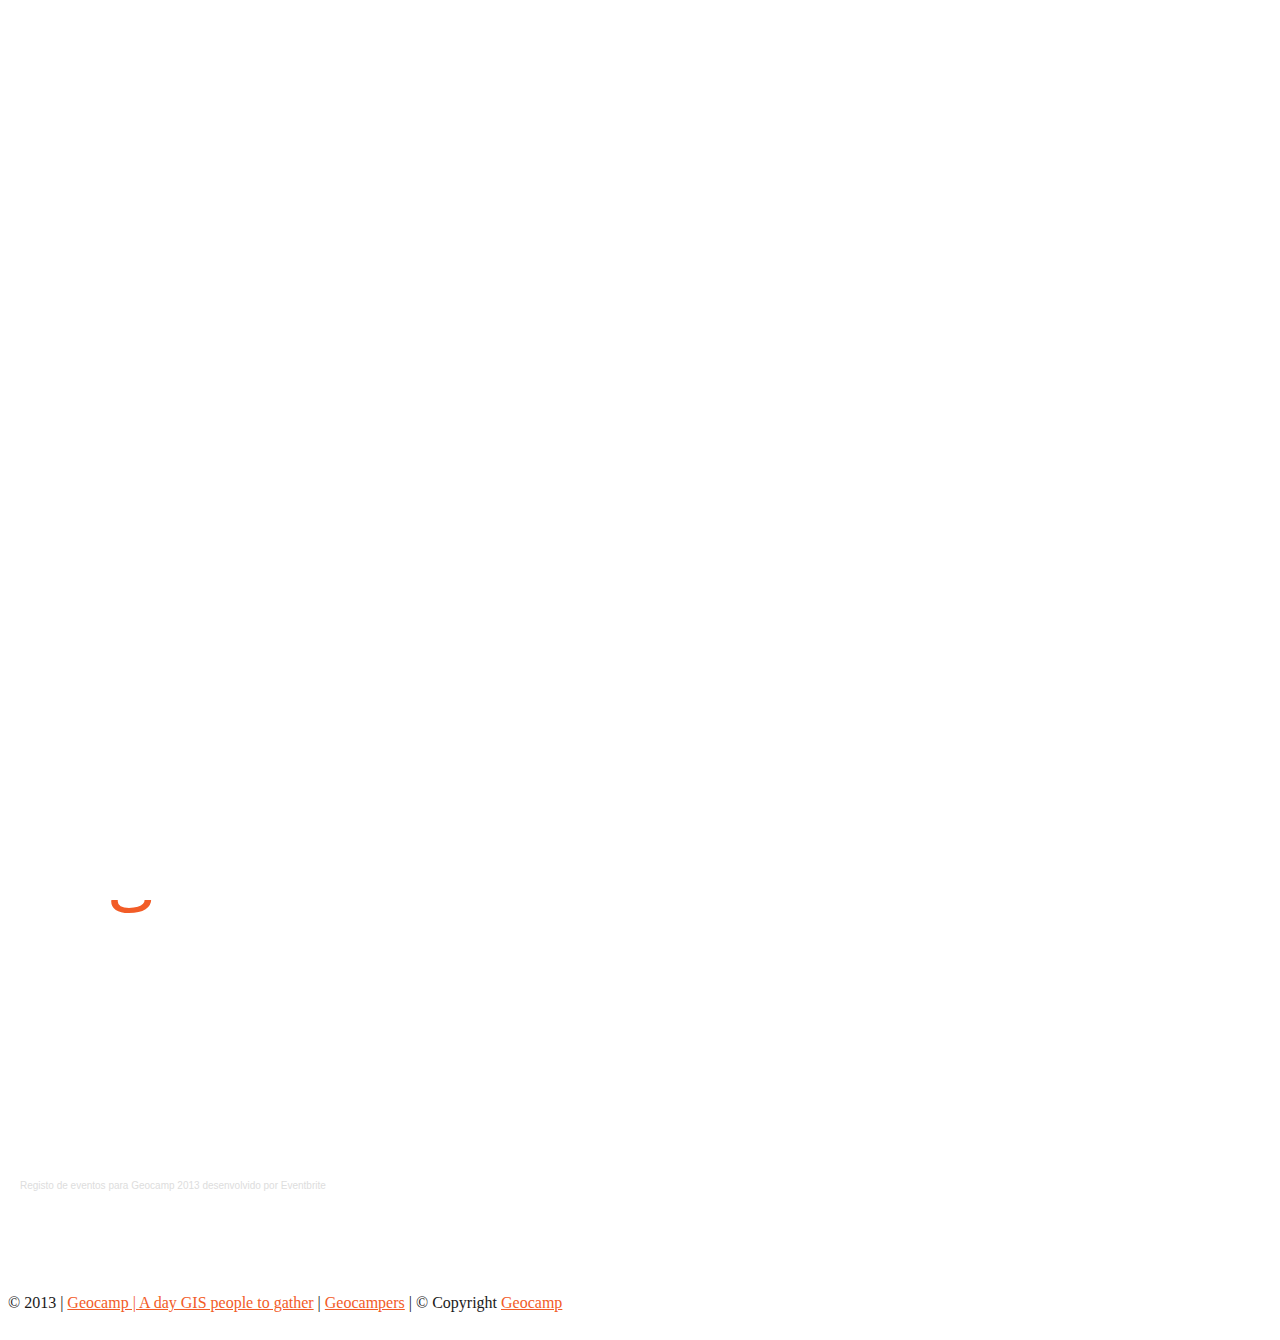
==== registo.html @ 60d8318a "updated site" ====
<!DOCTYPE html>
<html lang="en">
  <head>
    <title>Geocamp 2013 | Registo</title>
    <meta charset="utf-8">
    <link rel="icon" href="http://www.geocampers.com/favicon.png" type="image/x-icon">
    <link rel="shortcut icon" href="http://www.geocampers.com/favicon.png" type="image/x-icon" />
    <meta name="description" content="Geocamp 2013 - A day for GIS people to gather">
    <meta name="keywords" content="free, barcamp, geocamp, conference, conferência, unconference, ignite, geo, geografia, Portugal, tecnologia, GIS, SIG, speakers, oradores, open-source">
    <meta name="author" content="Geocamp unorganizers">
    <link rel="stylesheet" href="css/bootstrap.css" type="text/css" media="screen">
    <link rel="stylesheet" href="css/responsive.css" type="text/css" media="screen">
    <link rel="stylesheet" href="css/style.css" type="text/css" media="screen">
    <link rel="stylesheet" href="css/touchTouch.css" type="text/css" media="screen">
    <link rel="stylesheet" href="css/kwicks-slider.css" type="text/css" media="screen">
    <link rel="stylesheet" href="css/gridrotator.css" type="text/css" media="screen">
    <link href='http://fonts.googleapis.com/css?family=Open+Sans:400,300' rel='stylesheet' type='text/css'>

    <!--[if lt IE 8]>
    <div style='text-align:center'><a href="http://www.microsoft.com/windows/internet-explorer/default.aspx?ocid=ie6_countdown_bannercode"><img src="http://www.theie6countdown.com/img/upgrade.jpg"border="0"alt=""/></a></div>
    <![endif]-->
    <!--[if (gt IE 9)|!(IE)]><!-->
    <!--<![endif]-->
    <!--[if lt IE 9]>
    <script src="http://html5shim.googlecode.com/svn/trunk/html5.js"></script>
    <link rel="stylesheet" href="css/docs.css" type="text/css" media="screen">
    <link rel="stylesheet" href="css/ie.css" type="text/css" media="screen">
    <link href='http://fonts.googleapis.com/css?family=Open+Sans:300' rel='stylesheet' type='text/css'>
    <link href='http://fonts.googleapis.com/css?family=Open+Sans:400' rel='stylesheet' type='text/css'>
    <![endif]-->

    <!--Google analytics code-->
    <script type="text/javascript">
      var _gaq = _gaq || [];
      _gaq.push(['_setAccount', '']);
      //Set Google analytics code
      _gaq.push(['_setDomainName', '']);
      //Set Google analytics code
      _gaq.push(['_trackPageview']);

      (function() {
        var ga = document.createElement('script');
        ga.type = 'text/javascript';
        ga.async = true;
        ga.src = ('https:' == document.location.protocol ? 'https://ssl' : 'http://www') + '.google-analytics.com/ga.js';
        var s = document.getElementsByTagName('script')[0];
        s.parentNode.insertBefore(ga, s);
      })();
    </script>
  </head>

  <body>
    <div class="spinner"></div>
    <!-- header start -->
    <header>
      <div class="container clearfix">
        <div class="row">
          <div class="span12">
            <div class="navbar navbar_">
              <div class="container">
                <h1 class="brand brand_"><a href="index.html"><img alt="" src="img/logo.png"> </a></h1>
                <a class="btn btn-navbar btn-navbar_" data-toggle="collapse" data-target=".nav-collapse_">Menu <span class="icon-bar"></span> </a>
                <div class="nav-collapse nav-collapse_  collapse">
                  <ul class="nav sf-menu">
                    <li>
                      <a href="index.html">Home</a>
                    </li>
                    <li>
                      <a href="#">Speakers</a>
                    </li>
                    <li>
                      <a href="#">Sponsors</a>
                    </li>
                    <li>
                      <a href="http://blog.geocampers.com" target="_blank">Blog</a>
                    </li>
                    <li class="sub-menu">
                      <a href="#">GeoKit</a>
                      <ul>
                        <li>
                          <a href="venue.html">Venue</a>
                        </li>
                        <li>
                          <a href="registo.html">Registo</a>
                        </li>
                        <li>
                          <a href="#">Programa</a>
                        </li>
                      </ul>
                    </li>
                  </ul>
                </div>
              </div>
            </div>
          </div>
        </div>
      </div>
    </header>
<div class="bg-content">  

<!--  content  -->

<div id="content"> 
  <div class="container">
    <div class="row ">
    
<div class="span12">
<div class="block-404">  
    	<div class="box-404">
        	<h2>Regista-te</h2>
          <p>
            <p>
<div style="width:100%; text-align:left;" ><iframe  src="http://www.eventbrite.pt/tickets-external?eid=5814253589&ref=etckt&v=2" frameborder="0" height="214" width="100%" vspace="0" hspace="0" marginheight="5" marginwidth="5" scrolling="auto" allowtransparency="true"></iframe><div style="font-family:Helvetica, Arial; font-size:10px; padding:5px 0 5px; margin:2px; width:100%; text-align:left;" ><a style="color:#ddd; text-decoration:none;" target="_blank" href="http://www.eventbrite.pt/r/etckt">Registo de eventos</a><span style="color:#ddd;"> para </span><a style="color:#ddd; text-decoration:none;" target="_blank" href="http://geocamp2013.eventbrite.pt?ref=etckt">Geocamp 2013</a> <span style="color:#ddd;">desenvolvido por</span> <a style="color:#ddd; text-decoration:none;" target="_blank" href="http://www.eventbrite.pt?ref=etckt">Eventbrite</a></div></div>
		</div>
     </div>
   </div>
  </div>
</div>  
</div>
</div>

    <!-- footer -->
    <footer>
      <div class="container clearfix">
        <ul class="list-social pull-right">
          <li>
            <a class="icon-1" href="#"></a>
          </li>
          <li>
            <a class="icon-2" href="#"></a>
          </li>
          <li>
            <a class="icon-3" href="#"></a>
          </li>
          <li>
            <a class="icon-4" href="#"></a>
          </li>
        </ul>
        <div class="privacy pull-left">
          &copy; 2013 | <a href="http://www.geocampers.com">Geocamp | A day GIS people to gather</a> | <a href="http://www.geocampers.com" target="_blank">Geocampers</a> | © Copyright <a href="http://www.geocampers.com" target="_blank">Geocamp</a>
        </div>
      </div>
    </footer>
    <script type="text/javascript" src="js/jquery.js"></script>
    <script type="text/javascript" src="js/superfish.js"></script>
    <script type="text/javascript" src="js/jquery.flexslider-min.js"></script>
    <script type="text/javascript" src="js/jquery.kwicks-1.5.1.js"></script>
    <script type="text/javascript" src="js/jquery.easing.1.3.js"></script>
    <script type="text/javascript" src="js/jquery.cookie.js"></script>
    <script type="text/javascript" src="js/touchTouch.jquery.js"></script>
    <script type="text/javascript" src="js/modernizr.custom.26633.js"></script>

    <script>
      jQuery(window).load(function() {
        jQuery('.magnifier').touchTouch();
        jQuery('.spinner').animate({
          'opacity' : 0
        }, 1000, 'easeOutCubic', function() {
          jQuery(this).css('display', 'none');
        });

      });

    </script>

    <script type="text/javascript" src="js/bootstrap.js"></script>
  </body>
</html>
---- css/style.css ----
@import url(http://fonts.googleapis.com/css?family=Dorsa);
@charset "utf-8";
/* CSS Document */
a[href^="tel:"] {
  color: inherit;
  text-decoration: none;
}
.color-1 {
  color: #efedef;
}
.img-indent {
  margin: 0px 30px 0 0;
  float: left;
}
.img-indent1 {
  margin: 1px 29px 16px 0;
  float: left;
}
.wrapper {
  width: 100%;
  overflow: hidden;
}
.center {
  text-align: center;
}
.spinner {
  position: fixed;
  left: 0px;
  top: 0px;
  width: 100%;
  height: 100%;
  z-index: 9999;
  background: url(../img/spinner.gif) 50% 50% no-repeat #fff;
}
.preloader {
  background: url(../img/loader.gif) center center no-repeat;
}
.clear {
  clear: both;
  line-height: 0;
  font-size: 0;
  overflow: hidden;
  height: 0;
  width: 100%;
}
.m-top {
  margin-top: -7px;
}
.overflow.extra {
  overflow: visible;
}
.left-0 {
  margin-left: 0 !important;
}
.overflow {
  overflow: hidden;
}
.inner-1 {
  padding-right: 30px;
}
/*------ header ------- */
header {
  /*padding: 30px 0 29px;*/
  z-index: 50;
  background: #ffffff /*url(../img/header-bg.png) repeat*/;
}
/* navbar */
.navbar_ {
  margin: 0;
  position: relative;
}
.navbar_ .navbar-inner_ {
  padding: 0;
  margin: 0;
  border: none;
  min-height: inherit;
  filter: progid:DXImageTransform.Microsoft.gradient(enabled = false);
}
/*nav*/
.navbar_ .container {
  position: relative;
}
.nav-collapse_ {
  padding: 0;
  z-index: 10;
  float: right;
}
.nav-collapse_ .nav li {
  margin: 0;
  padding: 0;
  position: relative;
  zoom: 1;
}
.nav-collapse_ .nav > li {
  -webkit-box-shadow: none;
  -moz-box-shadow: none;
  box-shadow: none;
  background: none;
  margin-left: 22px;
}
.nav-collapse_ .nav li a {
  text-shadow: none;
  text-decoration: none;
  -webkit-transition: all 0.3s ease-in-out;
  -moz-transition: all 0.3s ease-in-out;
  -o-transition: all 0.3s ease-in-out;
  transition: all 0.3s ease-in-out;
  -webkit-box-shadow: none;
  -moz-box-shadow: none;
  box-shadow: none;
  text-transform: uppercase;
  font-family: 'Open Sans', sans-serif;
  font-size: 14px;
  line-height: 22px;
  text-align: center;
  font-weight: normal;
  color: #595959;
  outline:none;
}
.nav-collapse_ .nav > li > a {
  margin: 0;
  padding: 50px 0 53px;
  display: block;
  background: none;
  position: relative;
  z-index: 20;
  width: 84px;
 /* -webkit-border-radius: 44px;
  -moz-border-radius: 44px;
  border-radius: 44px;*/
}
.nav-collapse_ .nav > li > a .sf-sub-indicator {
  position: absolute;
  width: 9px;
  height: 6px;
  background: url(../img/indicator1.png) no-repeat 0 0;
  left: 50%;
  bottom: 21px;
  margin-left: -5px;
  -webkit-box-shadow: none;
  -moz-box-shadow: none;
  box-shadow: none;
  -webkit-border-radius: none;
  -moz-border-radius: none;
  border-radius: none;
}
.nav-collapse_ .nav > li.sfHover > a,
.nav-collapse_ .nav > li.sfHover > a:hover,
.nav-collapse_ .nav > li > a:hover,
.nav-collapse_ .nav > li.active > a,
.nav-collapse_ .nav > li.active > a:hover {
  background:url("../img/bg-content.jpg") repeat scroll 50% 50% transparent;
  color: #ffffff;
  -webkit-box-shadow: none;
  -moz-box-shadow: none;
  box-shadow: none;
}
.nav-collapse_ .nav > li.sfHover > a .sf-sub-indicator,
.nav-collapse_ .nav > li.active > a .sf-sub-indicator {
  background-position: 0 bottom;
}
.sub-menu > a {
  position: relative;
}
.nav-collapse_ .nav ul {
  position: absolute;
  display: none;
  width: 120px;
  left: -18px;
  top: 125px;
  list-style: none;
  zoom: 1;
  z-index: 9;
  background: #eee;
  padding: 12px 0;
  margin: 0;
}
.nav-collapse_ .nav ul li {
  text-align: center;
}
.nav-collapse_ .nav ul li a {
  padding: 4px 0;
  display: block;
  background: none;
}
.nav-collapse_ .nav > li > ul li > a:hover,
.nav-collapse_ .nav > li > ul li.sfHover > a {
  text-decoration: none;
  color: #ffffff;
  background: #221C1C;
}
.nav-collapse_ .nav ul .sf-sub-indicator {
  display: none;
}
.nav-collapse_ .nav ul ul li a {
  color: #ffffff;
}
.nav-collapse_ .nav li ul ul li a:hover {
  text-decoration: none;
  color: #000000;
}
/*------ logo ------- */

.navbar_ h1.brand_ {
  color: #fff;
  font-size: 3em;
  /*line-height: 0;*/
}

/*------ h1, h2, h3, h4, h5, h6 ------- */
h1,
h2,
h3,
h4,
h5,
h6 {
  text-transform: none;
  color: #F25C27;
  font-family: 'Open Sans', sans-serif;
  font-weight: 300;
  letter-spacing: -1px;
}
h1 {
  font-size: 70px;
  line-height: 74px;
}
header h1 {
  padding: 0;
  margin: 0;
}
h2 {
  font-size: 50px;
  line-height: 52px;
}
h3 {
  font-size: 30px;
  line-height: 34px;
  margin: 32px 0 15px;
  font-weight: normal;
}
.content-extra h3 {
  margin:25px 0;
}
h4 {
  font-size: 48px;
  line-height: 50px;
  margin: 21px 0 20px;
}
h5 {
  font-size: 18px;
  color: #939393;
  font-weight: 600;
  letter-spacing: -1px;
}
p {
  padding-bottom: 25px;
  margin: 0;
}
/*--- header end ------*/
/*------ content ------- */
#content {
  position: relative;
  padding: 0 0 40px;
}
.bg-content {
  background: url(../img/bg-content.jpg) 50% 50%;
}
.block-slogan {
  overflow: hidden;
  padding-bottom: 44px;
}
.block-slogan h2:first-letter {
  color: #F25C27;
  font-weight: normal;
}
.block-slogan h2 {
  float: left;
  margin: 0;
  padding-right: 10px;
  padding-top: 40px;
  line-height: 54px;
}
.block-slogan p {
  border-left: 1px solid #454545;
  padding: 0 0 0 26px;
}
.block-slogan div {
  overflow: hidden;
  padding-top: 35px;
}
.row-1, .row-2, .row-3 {
  background: #fff;
  padding: 14px 0;
}
.row-2 {
	background:#eee;
	text-align:center;
	border-top:2px dashed #ccc;
	border-bottom:2px dashed #ccc;
	font-style:italic;}
  .row-3 {
  background:#eee;
  border-top:2px dashed #ccc;
  border-bottom:2px dashed #ccc;}
.row-2 h3 {
	margin:10px 0;
	font-style:normal;}	
.ic {
  border:0;
  float:right;
  background:#fff;
  color:#f00;
  width:50%;
  line-height:10px;
  font-size:10px;
  margin:-220% 0 0 0;
  overflow:hidden;
  padding:0
}
/*------ thumbnails-1 ------- */
.thumbnails-1 {
  margin: 0;
  list-style: outside none;
}
.thumbnails-1 > li {
  margin-bottom: 40px;
}
.thumbnails-1 .thumbnail-1 {
  border: none;
  -webkit-border-radius: 0;
  -moz-border-radius: 0;
  border-radius: 0;
  -webkit-box-shadow: none;
  -moz-box-shadow: none;
  box-shadow: none;
  padding: 0;
  line-height: 20px;
}
.thumbnails-1 .thumbnail-1 section {
  padding-top: 5px;
}
.thumbnails-1 .thumbnail-1 section h3 {
  color:#F25C27;
  font-weight: normal;
  font-size:16px;
  margin:0 0 5px;
}
.border-horiz {
  background: url(../img/border-horiz.gif) repeat-x 0 0;
  height: 2px;
  margin: 16px 0 0;
}
.border-horiz.extra {
  margin-bottom: 10px;
}
.txt-1 {
  color: #ffffff;
  padding: 3px 0 10px;
}
/*------ list-services ------- */
.list-services .thumbnail-1 {
  background: #000000;
  padding: 10px;
}
.list-services a {
  margin-bottom: 10px;
  display: inline-block;
}
.list-services p {
  padding-bottom: 20px;
}
.list-services section {
  padding: 0 20px;
  text-align:center;
}
.list-services li {
  margin-bottom: 30px;
}
.quote-1 {
  border: medium none;
  color: #7f7f7f;
  display: block;
  margin: 0;
  padding: 0;
  position: relative;
}
.badge {
  font-size: 41px;
  line-height: 44px;
  width: 67px;
  text-shadow: 1px 1px #e8eaea;
  text-align: center;
  -webkit-border-radius: 36px;
  -moz-border-radius: 36px;
  border-radius: 36px;
  background: #d1cfd0;
  -webkit-box-shadow: 1px 1px #dddcde;
  -moz-box-shadow: 1px 1px #dddcde;
  box-shadow: 1px 1px #dddcde;
  float: left;
  margin-right: 18px;
  color: #1a1a1a;
  padding: 11px 0;
  border-right: 1px solid #eaedee;
  border-bottom: 1px solid #eaedee;
}
/*------ lists ------- */
/*------ list ------- */
.list.extra {
  width: 100%;
  margin: 0;
  float: none;
  padding-top: 5px;
}
.list.extra2 {
  width: 170px;
  padding-top: 5px;
}
.list-pad {
  padding-right: 28px;
}
.list {
  list-style: none outside;
  padding-top: 14px;
  float: left;
  width: 106px;
  margin: 0;
}
.list li {
  background: url(../img/marker-1.png) no-repeat 0 7px;
  padding-left: 10px;
  padding-bottom: 10px;
}
.list li.last {
  padding-bottom: 0;
}
.list.extra1 a,
.list.extra2 a {
  color: #7f7f7f;
}
.list.extra1 a:hover,
.list.extra2 a:hover {
  color: #F25C27;
}
.list li a {
  color: #F25C27;
  display: inline-block;
}
.list li a:hover {
  text-decoration: none;
  color: #ffffff;
}
/*----------- list-photo--------------*/
.list-photo {
  list-style: none outside;
  margin: 0;
  overflow: hidden;
  margin-left: -30px;
}
.list-photo li {
  float: left;
  margin: 0 0 30px 30px;
}
/*----------- .portfolio --------------*/
.portfolio {
  list-style: none outside;
  margin: 0;
}
.portfolio li {
  float: left;
  margin: 0 0 30px 30px;
}
.magnifier {
  opacity: 1;
  position: relative;
  height: auto;
  display: block;
  -webkit-transition: all 0.3s ease;
  -moz-transition: all 0.3s ease;
  -o-transition: all 0.3s ease;
  transition: all 0.3s ease;
}
.magnifier:hover {
  opacity: 0.7;
}
.magnifier:after {
  content: '';
  display: block;
  width: 100%;
  height: 100%;
  position: absolute;
  opacity: 0;
  left: 0;
  top: 0;
  background: url('../img/magnifier.png') center center no-repeat #000000;
  -webkit-transition: all 0.3s ease;
  -moz-transition: all 0.3s ease;
  -o-transition: all 0.3s ease;
  transition: all 0.3s ease;
}
.magnifier:hover:after {
  opacity: 0.6;
}
/*----------- .list-blog --------------*/
.list-blog {
  list-style: none outside;
  margin: 0;
}
.list-blog li {
  background: url(../img/border-horiz.gif) repeat-x 0 bottom;
  padding-bottom: 40px;
  margin-top: 32px;
}
.list-blog li.last {
  background: none;
}
.list-blog h3 {
  margin-bottom: 6px;
  margin-top: 0;
}
.list-blog img {
  margin: 21px 0 24px;
}
.meta {
	margin-bottom: 10px;
    overflow: hidden;}
.meta a:hover {
	color:#F25C27;
	text-decoration:underline;}
.date-1 {
  float: left;
  border-right: 1px solid #7f7f7f;
  line-height: 18px;
  padding-right: 8px;
  font-size:12px;
}
.name-author {
  float: left;
  line-height: 18px;
  padding-left: 8px;
  font-size:12px;
}
.name-author a {
  text-decoration: none;
  outline:none;
}
.comments {
  float: right;
  line-height: 18px;
  text-decoration: none;
  font-size:12px;
}
/*----------- search --------------*/
/* search-form */
#search {
  margin: 0;
  padding: 10px 0 0;
  overflow: hidden;
}
#search input {
  background: #ffffff;
  border: none;
  -webkit-box-shadow: none;
  -moz-box-shadow: none;
  box-shadow: none;
  line-height: 21px !important;
  width: 260px;
  float: left;
  margin: 0px 10px 0 0;
  padding: 4px 12px 5px;
  font-size: 14px;
  height: 30px;
  -webkit-border-radius: 0;
  -moz-border-radius: 0;
  border-radius: 0;
  -webkit-box-sizing: border-box;
  -moz-box-sizing: border-box;
  box-sizing: border-box;
}
#search input:focus {
  -webkit-box-shadow: none;
  -moz-box-shadow: none;
  box-shadow: none;
}
#search a {
  float: left;
}
/***** map *****/
.map {
  margin: 0 0 25px;
  padding-top: 10px;
  line-height: 0;
}
.map iframe {
  border: none;
  width: 100%;
  height: 370px;
}
.author-image {
  display: block;
  float: left;
}
.author-bio {
  float: left;
  margin-left: 15px;
}
.marker-popup h3{
  margin-top: 0;
}

#map-control {
    position:absolute;
    z-index:1000;
    top:10px;
    right:10px;
    font:13px/18px;
    background:#FFF;
    color:#3C4E5A;
    display:block;
    margin:0;padding:0;
    border:1px solid #BBB;
    min-width:30px;
    padding:10px;
    -webkit-border-radius:3px;
            border-radius:3px;
    }
#map-control:hover { background:#ECF5FA; }

/*------ mail & address------- */
.address-1 {
  overflow: hidden;
}
.address-1 strong {
  color: #7f7f7f;
  display: block;
  font-weight: normal;
}
.address-1 span {
  display: inline-block;
  width: 80px;
  color: #ffffff;
}
.mail-1 {
  text-decoration: underline;
  color: #F25C27;
}
.mail-1:hover {
  text-decoration: none;
}
.mail-2 {
  text-align: right;
}
.mail-2 a {
  color: #3c3c3c;
}
.mail-2 a:hover {
  text-decoration: underline;
}
/***** contact form *****/
#contact-form {
  position: relative;
  vertical-align: top;
  z-index: 1;
  margin: 0 0 20px;
  padding-top: 10px;
}
#contact-form fieldset {
  border: none;
  padding: 0;
  width: 100%;
  overflow: hidden;
}
#contact-form label {
  display: inline-block;
  min-height: 40px;
  position: relative;
  margin: 0;
}
#contact-form .message {
  min-height: 343px;
  width: 100%;
}
#contact-form input,
#contact-form textarea {
	font-family: 'Open Sans', sans-serif;
	padding: 5px;
	margin: 0;
	font-size: 14px;
	line-height: 20px !important;
	color: #7f7f7f;
	background: none;
	outline: none;
	width: 400px;
	border: none;
	-webkit-box-shadow: none;
	-moz-box-shadow: none;
	box-shadow: none;
	-webkit-border-radius: 0;
	-moz-border-radius: 0;
	border-radius: 0;
	-webkit-box-sizing: border-box;
	-moz-box-sizing: border-box;
	box-sizing: border-box;
	border-bottom: 1px dashed #F25C27;
}
#contact-form input {
  height: 30px;
}
#contact-form input:focus,
#contact-form textarea:focus {
  -webkit-box-shadow: none;
  -moz-box-shadow: none;
  box-shadow: none;
}
#contact-form .area .error {
  float: none;
}
#contact-form textarea {
  width: 100%;
  height: 323px;
  resize: none;
  overflow: auto;
}
#contact-form .success {
  display: none;
  margin-bottom: 20px;
  color: #000000;
  font-size: 14px;
  line-height: 16px;
  position: relative;
  background: #ffffff;
  padding: 12px 14px;
  text-transform: none;
}
#contact-form .error,
#contact-form .empty {
  color: #f00;
  font-size: 11px;
  line-height: 1.27em;
  display: none;
  overflow: hidden;
  margin-bottom: 5px;
  padding: 2px 4px 6px 4px;
  text-transform: none;
}
.buttons-wrapper {
  position: relative;
}
.buttons-wrapper a {
  margin-right: 10px;
  cursor: pointer;
}
.buttons-wrapper a:hover {
  text-decoration: none;
}
/*----------- buttons & links--------------*/
.btn-1 {
  color: #fff;
  background: #F25C27;
  padding: 5px 14px;
  -webkit-border-radius: 0;
  -moz-border-radius: 0;
  border-radius: 0;
  text-shadow: none;
  border: none;
  -webkit-box-shadow: none;
  -moz-box-shadow: none;
  box-shadow: none;
  -webkit-transition: all 0.3s ease;
  -moz-transition: all 0.3s ease;
  -o-transition: all 0.3s ease;
  transition: all 0.3s ease;
}
.btn-1:hover {
  color: #fff;
  background:#DB420E;
  -webkit-transition: all 0.3s ease;
  -moz-transition: all 0.3s ease;
  -o-transition: all 0.3s ease;
  transition: all 0.3s ease;
  text-decoration: none;
}
/* policy */.policy {
  position: relative;
  margin-top: -3px;
}
.policy strong {
  display: block;
  color: #ffffff;
  line-height: 16px;
  padding-bottom: 9px;
}
.policy p {
  color: #7f7f7f;
  padding-bottom: 21px;
}
/* block-404 */.block-404 {
  background: #ffffff;
  margin: 40px 0 30px;
  overflow: hidden;
}
.block-404 .img-404 {
  float: none;
  width: 100%;
}
.box-404 {
  padding: 42px 10px 0;
  overflow: hidden;
}
.box-404 h2 {
  color: #F25C27;
  font-size: 80px;
  line-height: 84px;
  font-weight: normal;
  margin: 0;
}
.box-404 h3 {
  color: #000000;
  margin: 0 0 21px;
}
.box-404 p {
  padding-bottom: 25px;
}
/* search-form 404 */#form-search {
  overflow: hidden;
  position: relative;
}
#form-search input {
  background: #e5e5e5;
  border-top: 1px solid #c3c3c3;
  border-right: 1px solid #d9d9d9;
  border-left: 1px solid #d9d9d9;
  border-bottom: none;
  -webkit-box-shadow: none;
  -moz-box-shadow: none;
  box-shadow: none;
  line-height: 21px !important;
  width: 84%;
  font-size: 14px;
  margin: 0 10px 0 0;
  padding: 4px 12px 5px;
  height: 30px;
  -webkit-border-radius: 0;
  -moz-border-radius: 0;
  border-radius: 0;
  -webkit-box-sizing: border-box;
  -moz-box-sizing: border-box;
  box-sizing: border-box;
  float: left;
}
#form-search input:focus {
  -webkit-box-shadow: none;
  -moz-box-shadow: none;
  box-shadow: none;
}
#form-search a {
  float: left;
}
/*--- content end ------*/
/*------ footer ------- */
footer {
  padding:20px 0;
}
.privacy {
  color: #1a1a1a;
  padding-top: 6px;
}
.privacy a {
  color: #F25C27;
}
.list-social {
  list-style: none outside none;
  overflow: hidden;
  margin: 0;
}
.list-social a {
  width: 48px;
  height: 48px;
  -webkit-transition: all 0.2s linear;
  -moz-transition: all 0.2s linear;
  -o-transition: all 0.2s linear;
  transition: all 0.2s linear;
  background-position: 0 0;
  background-repeat: no-repeat;
}
.list-social a.icon-1 {
  background-image: url(../img/facebook-icon.png);
}
.list-social a.icon-2 {
  background-image: url(../img/flickr-icon.png);
}
.list-social a.icon-3 {
  background-image: url(../img/twitter-icon.png);
}
.list-social a.icon-4 {
  background-image: url(../img/gplus-icon.png);
}
.list-social a.icon-5 {
  background-image: url(../img/soc-icon-5.png);
}
.list-social li {
  float: left;
  margin-left: 5px;
}
.list-social a:hover {
  background-position: 0 bottom;
}
/*--- footer end ------*/
@media (min-width: 1300px) {
  .box-404 {
    overflow: hidden;
  }
  .block-404 .img-404 {
    width: 770px;
    height: 393px;
    float: left;
  }
  #search input {
    width: 286px;
  }
  #form-search input {
    width: 216px;
  }
  .box-404 {
    padding: 42px 50px 0;
  }
  .address-1 strong {
    float: left;
    width: 154px;
  }
  .list-photo li.last {
    margin-right: 0;
  }
  .overflow.extra {
    overflow: hidden;
  }
}
@media (max-width: 1299px) and (min-width: 979px) {
  .overflow.extra {
    overflow: visible;
  }
}
@media (max-width: 1300px) {
  #search input {
    width: 200px;
  }
}
@media (max-width: 979px) {
  #search input {
    width: 127px;
  }
  .block-404 .img-404 {
    margin-left: 0;
  }
  .img-indent1 img {
    width: 100%;
  }
  #contact-form label {
    display: block;
  }
  #contact-form input,
  #contact-form textarea {
    width: 100%;
  }
  .inner-1 {
    padding: 0;
  }
  .block-slogan h2 {
    padding-right: 30px;
  }
}
@media (min-width: 768px) and (max-width: 979px) {
  .navbar_ .btn {
    display: none !important;
  }
  /* navbar */
  .navbar_ {
    margin: 0;
    position: relative;
  }
  .navbar_ .navbar-inner_ {
    padding: 0;
    margin: 0;
    border: none;
    min-height: inherit;
    filter: progid:DXImageTransform.Microsoft.gradient(enabled = false);
  }
  /*nav*/
  .navbar_ .container {
    position: relative;
  }
  .nav-collapse_ {
    height: auto !important;
    overflow: visible !important;
    clear: none !important;
  }
  .nav-collapse_ .nav > li {
    float: left !important;
    margin-left: 10px;
  }
  .portfolio {
    margin-left: -10px;
  }
  .portfolio li {
    margin-left: 30px;
    width: 45%;
  }
  .portfolio li img {
    width: 100%;
  }
  .img-indent {
    float: none;
    margin: 0 0 18px 0;
  }
  .img-indent img {
    width: 100%;
  }
  #contact-form input,
  #contact-form textarea {
    width: 100%;
  }
  #form-search input {
    width: 74%;
  }
}
@media (max-width: 767px) {
  body {
    padding: 0;
  }
  /* navbar */
  .nav-collapse_ {
    padding-top: 0px;
    padding-right: 0;
  }
  .navbar_ .nav-collapse_ {
    position: absolute;
    left: auto;
    top: 62px;
    right: 0;
  }
  .navbar_ .btn {
    display: inline-block;
    float: right;
    background: #F25C27;
    padding: 18px 0 20px;
    text-decoration: none;
    margin: 0;
    font-size: 20px;
    line-height: 24px;
    text-shadow: none;
    color: #ffffff;
    -webkit-box-shadow: none;
    -moz-box-shadow: none;
    box-shadow: none;
    border: none;
    -webkit-border-radius: 0px;
    -moz-border-radius: 0px;
    border-radius: 0px;
    width: 63px;
    text-align: center;
    font-weight: normal;
    position: relative;
  }
  .navbar_ .btn:hover {
    background: #181818;
    color: #ffffff;
  }
  .navbar_ .btn .icon-bar {
    position: absolute;
    width: 9px;
    height: 6px;
    background: url(../img/indicator.png) no-repeat 0 0;
    left: 50%;
    bottom: 12px;
    margin-left: -5px;
    -webkit-box-shadow: none;
    -moz-box-shadow: none;
    box-shadow: none;
    -webkit-border-radius: none;
    -moz-border-radius: none;
    border-radius: none;
  }
  .nav-collapse_ .nav {
    position: relative;
    zoom: 1;
    z-index: 999;
    width: 113px;
    background:url("../img/bg-content.jpg") repeat scroll 50% 50% transparent;
    padding: 12px 0;
    margin: 0;
    -webkit-border-radius: 0;
    -moz-border-radius: 0;
    border-radius: 0;
  }
  .nav-collapse_ .nav li {
    background: none;
    margin: 0;
    padding: 0;
    display: block;
    width: 100%;
    text-align: center;
  }
  .nav-collapse_ .nav li a {
    display: block;
    font-weight: normal;
    padding: 0;
    -webkit-border-radius: 0;
    -moz-border-radius: 0;
    border-radius: 0;
    width: 100%;
    padding: 8px 0;
    font-weight: normal;
  }
  .nav-collapse_ .nav > li.sfHover,
  .nav-collapse_ .nav > li:hover,
  .nav-collapse_ .nav > li.active,
  .nav-collapse_ .nav > li.active {
    background: none;
  }
  .nav-collapse_ .nav > li.sfHover > a,
  .nav-collapse_ .nav > li.sfHover > a:hover,
  .nav-collapse_ .nav > li > a:hover,
  .nav-collapse_ .nav > li.active > a,
  .nav-collapse_ .nav > li.active > a:hover {
    text-decoration: none;
    color: #ffffff;
    background: #F25C27;
  }
  .sub-menu > a {
    position: relative;
    display: block;
  }
  .nav-collapse_ .nav ul {
    position: relative;
    display: none;
    width: 100%;
    list-style: none;
    zoom: 1;
    z-index: 9;
    background: #ccc;
    padding: 0;
    margin: 0;
    left: 0;
    top: 0;
  }
  .nav-collapse_ .nav ul li a {
    display: block;
    font-size: 16px;
    padding: 4px 0;
  }
  .nav-collapse_ .nav ul li a:hover {
    background: #575757 !important;
  }
  .row {
    padding: 0 20px;
  }
  footer {
    padding-left: 20px;
    padding-right: 20px;
  }
  .bg-glow {
    background: none;
  }
  .thumbnail-1 > img {
    width: 100%;
  }
  #form-search input {
    width: 70%;
  }
  .portfolio {
    margin-left: -30px;
  }
  .portfolio li {
    float: left;
    margin-left: 30px;
    width: 44%;
  }
  .portfolio li img {
    width: 100%;
  }
  #search input {
    width: 66%;
  }
  .thumbnails-1 .thumbnail-1 img {
    width: 100%;
  }
  .thumbnails-1 {
    margin-left: -20px;
  }
  .thumbnails-1 li {
    float: left;
    width: 45%;
    margin-left: 20px;
  }
}
@media (max-width: 640px) {
  .block-slogan h2 {
    float: none;
    margin-bottom: 16px;
    padding: 0;
  }
  .block-slogan p {
    border: none;
    padding-left: 0;
  }
  .portfolio li {
    float: left;
    margin-left: 30px;
    width: 43%;
  }
  .portfolio li img {
    width: 100%;
  }
}
@media (max-width: 600px) {
  .thumbnails-1 .thumbnail-1 img {
    width: 100%;
  }
  .thumbnails-1 {
    margin-left: 0px;
  }
  .thumbnails-1 li {
    float: none;
    width: 100%;
    margin-left: 0px;
  }
  .img-indent {
    float: none;
    margin: 0 0 16px 0;
  }
  .img-indent img {
    width: 100%;
  }
}
@media (max-width: 480px) {
  .navbar_ .brand_ {
    padding:2px 0;
  }
  .list-social {
    float: none !important;
  }
  .privacy {
    float: none !important;
    padding-left: 10px;
  }
  .portfolio {
    margin: 0;
  }
  .portfolio li img {
    width: 100%;
  }
  .portfolio li {
    float: none;
    margin: 0 0 20px 0;
    width: 100%;
  }
  #form-search input {
    width: 100%;
  }
  #search input {
    width: 66%;
  }
  #form-search input {
    width: 66%;
  }
  footer {
    padding: 31px 0;
	text-align:center;
  }
  #contact-form textarea {
    height: 280px;
  }
  #contact-form .message {
    min-height: 290px;
  }
}
@media (max-width: 320px) {
  .brand_ a img {
    width: 190px;
    height: auto;
  }
  .list-photo {
    margin: 0;
  }
  .list-photo li {
    float: none;
    margin: 0 0 30px 0;
  }
  .list-photo li img {
    width: 100%;
  }
  #search input {
    width: 61%;
  }
  .img-indent1 {
    float: none;
    margin: 1px 0 16px;
  }
  .overflow.extra {
    overflow: visible;
  }
  #form-search input {
    width: 57%;
  }
}
.clearfix {
  *zoom: 1;
}
.clearfix:before,
.clearfix:after {
  display: table;
  content: "";
  line-height: 0;
}
.clearfix:after {
  clear: both;
}
.hide-text {
  font: 0/0 a;
  color: transparent;
  text-shadow: none;
  background-color: transparent;
  border: 0;
}
.input-block-level {
  display: block;
  width: 100%;
  min-height: 30px;
  -webkit-box-sizing: border-box;
  -moz-box-sizing: border-box;
  box-sizing: border-box;
}

/* teste GRID*/

.ri-grid{
  margin: 30px auto 30px;
  position: relative;
  height: auto;
}

.ri-grid ul {
  list-style: none;
  display: block;
  width: 100%;
  margin: 0 0 0 0;
  padding: 0;
}

/* Clear floats by Nicolas Gallagher: http://nicolasgallagher.com/micro-clearfix-hack/ */

.ri-grid ul:before,
.ri-grid ul:after{
  content: '';
    display: table;
}

.ri-grid ul:after {
    clear: both;
}

.ri-grid ul {
    zoom: 1; /* For IE 6/7 (trigger hasLayout) */
} 

.ri-grid ul li {
  -webkit-perspective: 400px;
  -moz-perspective: 400px;
  -o-perspective: 400px;
  -ms-perspective: 400px;
  perspective: 400px; 
  margin: 0;
  padding: 0;
  float: left;
  position: relative;
  display: block;
  overflow: hidden;
  background: #000;
}

.ri-grid ul li a{
  display: block;
  outline: none;
  position: absolute;
  left: 0;
  top: 0;
  width: 100%;
  height: 100%;
  -webkit-backface-visibility: hidden;
  -moz-backface-visibility: hidden;
  -o-backface-visibility: hidden;
  -ms-backface-visibility: hidden;
  backface-visibility: hidden;
  -webkit-transform-style: preserve-3d;
  -moz-transform-style: preserve-3d;
  -o-transform-style: preserve-3d;
  -ms-transform-style: preserve-3d;
  transform-style: preserve-3d;
  -webkit-background-size: 100% 100%;
  -moz-background-size: 100% 100%;
  background-size: 100% 100%;
  background-position: center center;
  background-repeat: no-repeat;
  background-color: #333;
  -webkit-box-sizing: content-box;
  -moz-box-sizing: content-box;
  box-sizing: content-box;
}

/* Grid wrapper sizes */
.ri-grid-size-1{
  width: 55%;
}
.ri-grid-size-2{
  width: 100%;
}
.ri-grid-size-3{
  width: 100%;
  margin-top: 0px;
}

/* Shadow style */
.ri-shadow:after,
.ri-shadow:before{
  content: "";
  position: absolute;
  z-index: -2;
  bottom: 15px;
  left: 10px;
  width: 50%;
  height: 20%;
  max-width: 300px;
  max-height: 100px;
  box-shadow: 0 15px 10px rgba(0, 0, 0, 0.7);
  -webkit-transform: rotate(-3deg);
  -moz-transform: rotate(-3deg);
  -ms-transform: rotate(-3deg);
  -o-transform: rotate(-3deg);
  transform: rotate(-3deg);
}
.ri-shadow:after{
  right: 10px;
  left: auto;
  -webkit-transform: rotate(3deg);
  -moz-transform: rotate(3deg);
  -ms-transform: rotate(3deg);
  -o-transform: rotate(3deg);
  transform: rotate(3deg);
}

.ri-grid-loading:after,
.ri-grid-loading:before{
  display: none;
}

.ri-loading-image{
  display: none;
}

.ri-grid-loading .ri-loading-image{
  position: relative;
  width: 30px;
  height: 30px;
  left: 50%;
  margin: 100px 0 0 -15px;
  display: block;
}

/*------ twitter feed ------- */

/* Twitter feed */
.show-tweets {
    margin: 0;
    overflow-y: hidden;
}

.tweet_list {
    height: 10em;
    margin: 0;
    padding: 0;
    overflow-y: hidden;
    list-style: none;
}
  
.tweet_list li {
    height: 100%;
    overflow-y: auto;
    overflow-x: hidden;
    list-style-type: none;
    line-height: 24px;
}
    
.tweet_list .tweet_avatar {
    float: left;
}
    
.tweet_list .tweet_avatar img {
    vertical-align: middle;
}

/*----------------------------
   Tumblr News Ticker
-----------------------------*/


.tn-container{
  width: 350px;
  overflow: hidden;
 
}

/*.tn-header{
  background: url('../img/header.jpg') no-repeat #839cbf;
  text-align: center;
  color: #fff;
  font-size: 16px;
  line-height: 42px;
  text-shadow: 1px 1px 0 #7086a5;
  box-shadow: 0 1px 3px #888;
  z-index: 1;
  position: relative;
  height: 44px;
}*/

.tn-data{
  /*background-repeat: no-repeat;
  background-color: #ddd;
  
  background-image: -webkit-radial-gradient(circle closest-corner, #fafafa 30%, #c9c9c9 100%);
  background-image: -moz-radial-gradient(circle closest-corner, #fafafa 30%, #c9c9c9 100%);
  background-image: -o-radial-gradient(circle closest-corner, #fafafa 30%, #c9c9c9 100%);
  background-image: radial-gradient(circle closest-corner, #fafafa 30%, #c9c9c9 100%);  
*/
  height: 280px;
  
}

.tn-footer{
  background: url('../img/footer.jpg') no-repeat center top;
  height: 10px;
  border-radius: 0 0 3px 3px;
}

.tn-data ul{
  list-style-type: none;
  margin: -20px auto; 
  /*width: 290px; */
}

.tn-post{
  
  /* The li items */
  
  position:relative;
  display: none;
  border-bottom: 1px solid #dcdcdc;
  height: 75px;
  width: 290px;
}

.tn-post span{

  /* The time string */

  font-style: italic;
  font-size: 11px;
  color: #a9a9a9;
  display: block;

  top:30px;
  left:45px;
  position:absolute;
}

.tn-post a{
  
  /* The news title */
  
  top:12px;
  left:45px;
  width:250px;
  position:absolute;
  
  text-decoration: none;
  font-size:14px;
  color: #f25c27;
  
  overflow:hidden;
  white-space:nowrap;
  text-overflow:ellipsis;
}

.tn-post:before{
  
  /* The doc icon */
  
  content:'';
  position: absolute;
  background: url('../img/document.png');
  top: 16px;
  left: 10px;
  width: 24px;
  height: 24px;
}

.tn-data .no-border{
  border-bottom:  none !important;
}
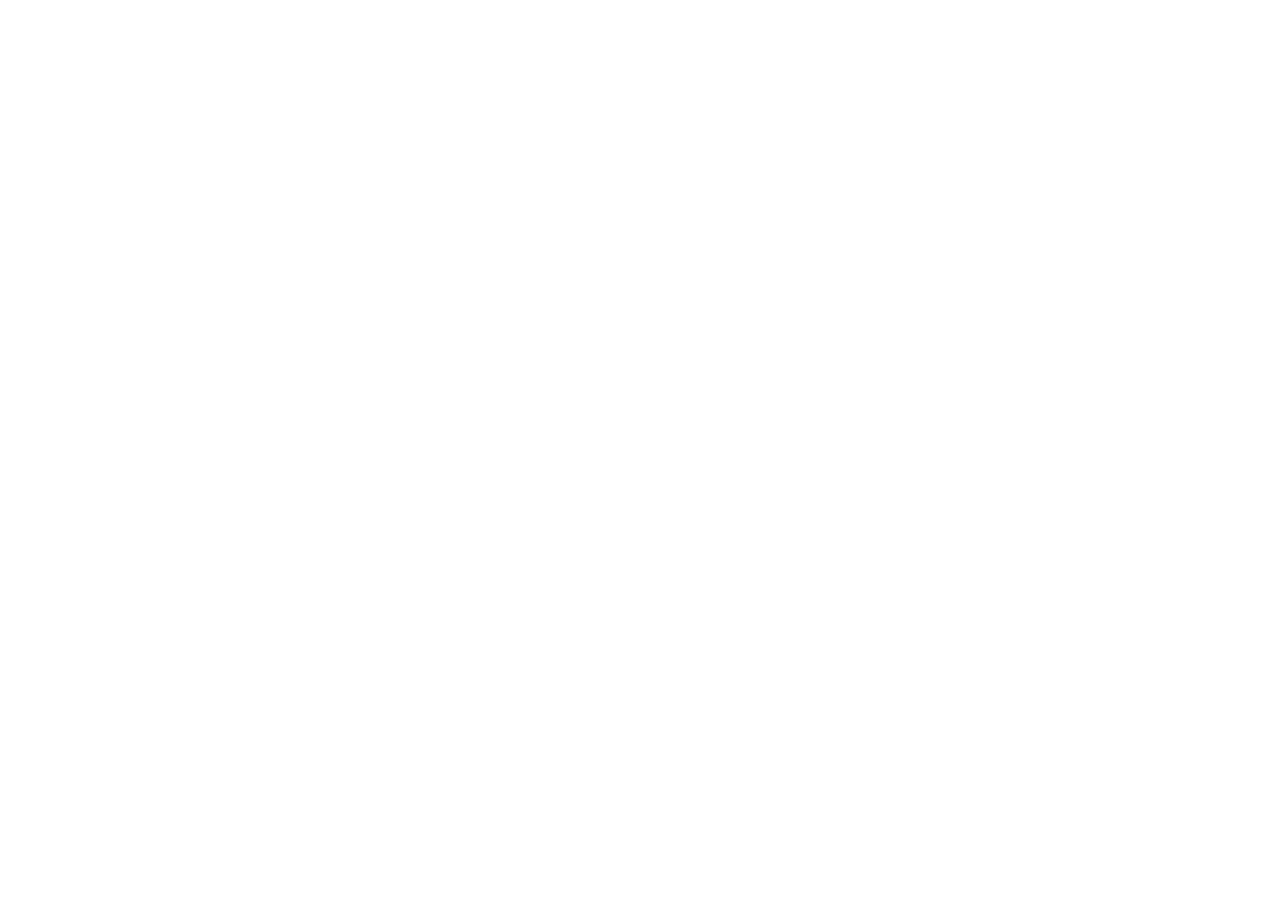
==== commit a33a4734: "updated site" ====
--- a/registo.html
+++ b/registo.html
@@ -32,7 +32,7 @@
     <!--Google analytics code-->
     <script type="text/javascript">
       var _gaq = _gaq || [];
-      _gaq.push(['_setAccount', '']);
+      _gaq.push(['_setAccount', 'UA-33205812-1']);
       //Set Google analytics code
       _gaq.push(['_setDomainName', '']);
       //Set Google analytics code
